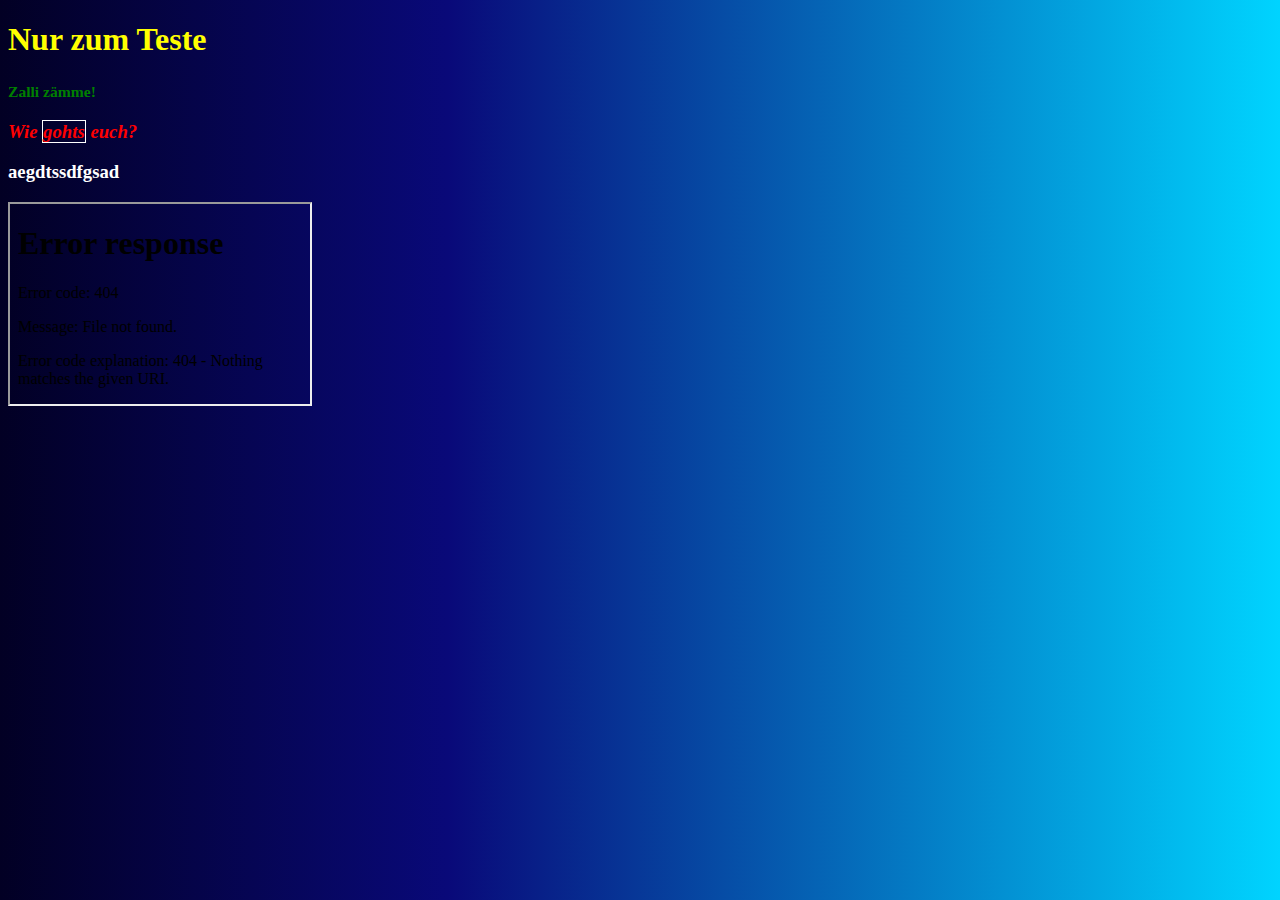
==== index.html @ 3427b2e6 "Start" ====
<!DOCTYPE html>
<html>
<head>
<title>▲Ramil's Webiste■</title>
<style>
html {
    background-image: linear-gradient(90deg, #020024 0%, #090979 35%, #00d4ff 100%);
}
p {
    color: white;
}
</style>
</head>
<body>

<h1 style="color: yellow;">Nur zum Teste</h1>
<h3>
<p style="color: green;"><small>Zalli zämme!</small></p>
<p2 style="color: red;"><strong><i>Wie <span style="border: 1px solid White">gohts</span> euch?</i></strong></p2>
<p> aegdtssdfgsad</p>
<iframe src="Test.html" height="200" width="300" title="Suka idi nahuj"></iframe>
</body>
</html>
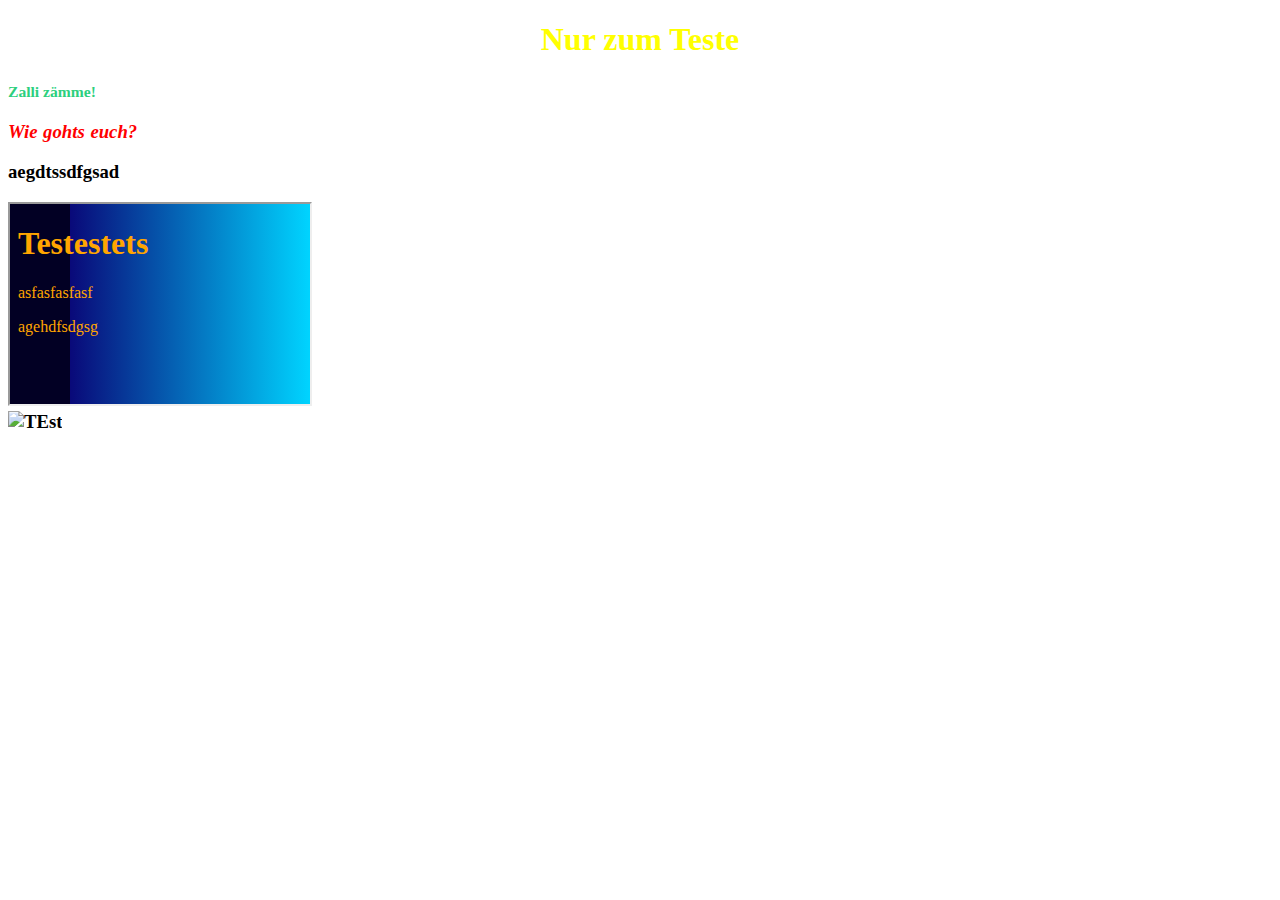
==== commit 43246715: "asdagfaw3" ====
--- a/index.html
+++ b/index.html
@@ -1,23 +1,19 @@
-<!DOCTYPE html>
-<html>
-<head>
-<title>▲Ramil's Webiste■</title>
-<style>
-html {
-    background-image: linear-gradient(90deg, #020024 0%, #090979 35%, #00d4ff 100%);
-}
-p {
-    color: white;
-}
-</style>
-</head>
-<body>
-
-<h1 style="color: yellow;">Nur zum Teste</h1>
-<h3>
-<p style="color: green;"><small>Zalli zämme!</small></p>
-<p2 style="color: red;"><strong><i>Wie <span style="border: 1px solid White">gohts</span> euch?</i></strong></p2>
-<p> aegdtssdfgsad</p>
-<iframe src="Test.html" height="200" width="300" title="Suka idi nahuj"></iframe>
-</body>
-</html>
+<!DOCTYPE html>
+<html>
+	<head>
+			<title>▲Ramil's Webiste■</title>
+		<link rel="stylesheet" href="Style.css">
+	</head>
+	<body>
+
+		<h1 style="color: yellow; text-align: center;">Nur zum Teste</h1>
+		<h3>
+		<p style="color: rgb(45, 207, 126);"><small>Zalli zämme!</small></p>
+		<p2 style="color: red;"><strong><i>Wie <span style="border: 1px solid White">gohts</span> euch?</i></strong></p2>
+		<p> aegdtssdfgsad</p>
+		<iframe src="Test.html" height="200" width="300" title="Suka idi nahuj"></iframe>
+		<br>
+		<img id="home" src="Speedstest 2.png" alt="TEst" width="600" height="333">
+
+	</body>
+</html>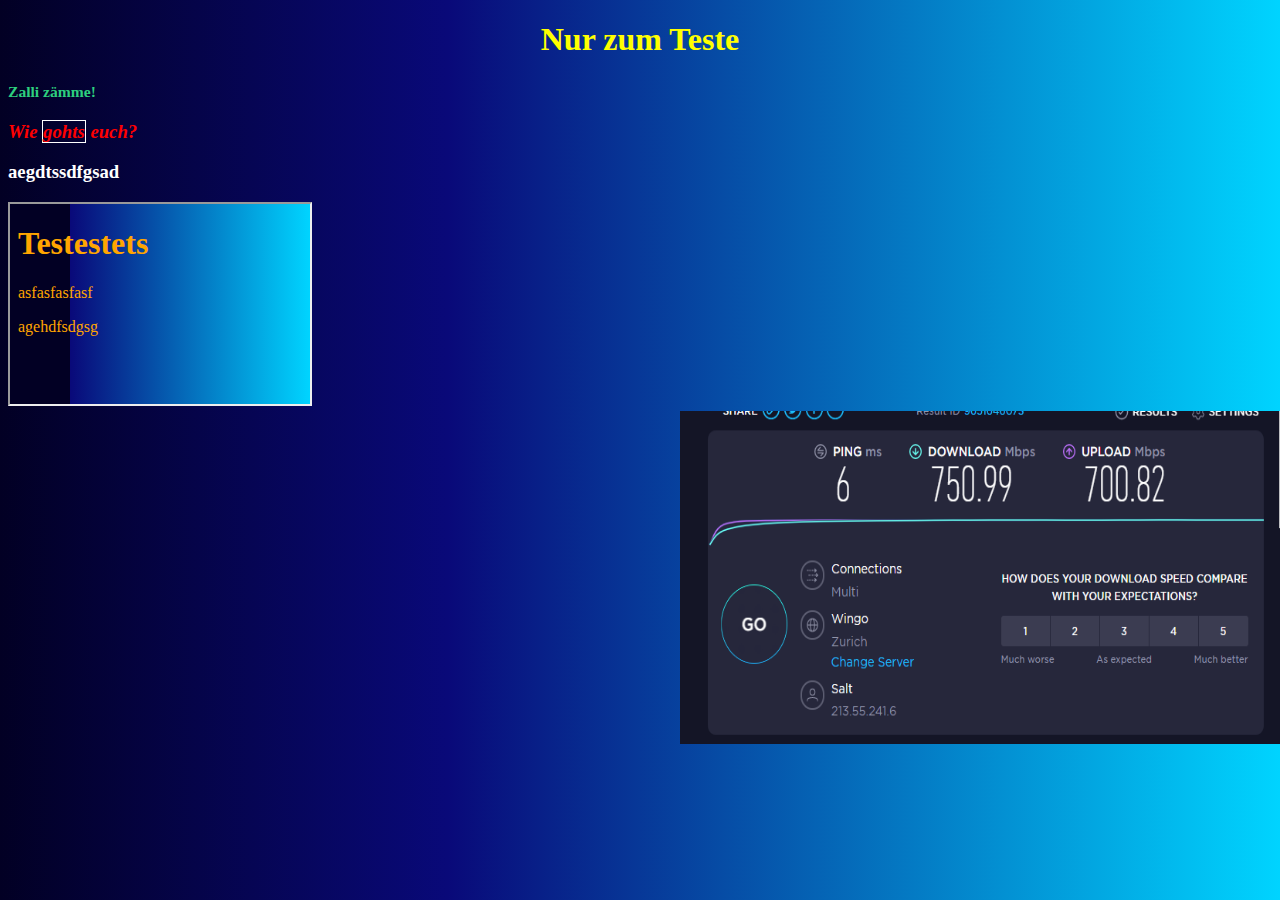
==== commit edd34b64: "2354" ====
--- a/index.html
+++ b/index.html
@@ -13,7 +13,7 @@
 		<p> aegdtssdfgsad</p>
 		<iframe src="Test.html" height="200" width="300" title="Suka idi nahuj"></iframe>
 		<br>
-		<img id="home" src="Speedstest 2.png" alt="TEst" width="600" height="333">
+		<img id="home" src="Speedstest 2.PNG" alt="TEst" width="600" height="333">
 
 	</body>
-</html>+</html>
--- a/Style.css
+++ b/Style.css
@@ -0,0 +1,9 @@
+
+#home {position: absolute; right: 0px;
+}
+html {
+    background-image: linear-gradient(90deg, #020024 0%, #090979 35%, #00d4ff 100%);
+}
+p {
+    color: white;
+}
